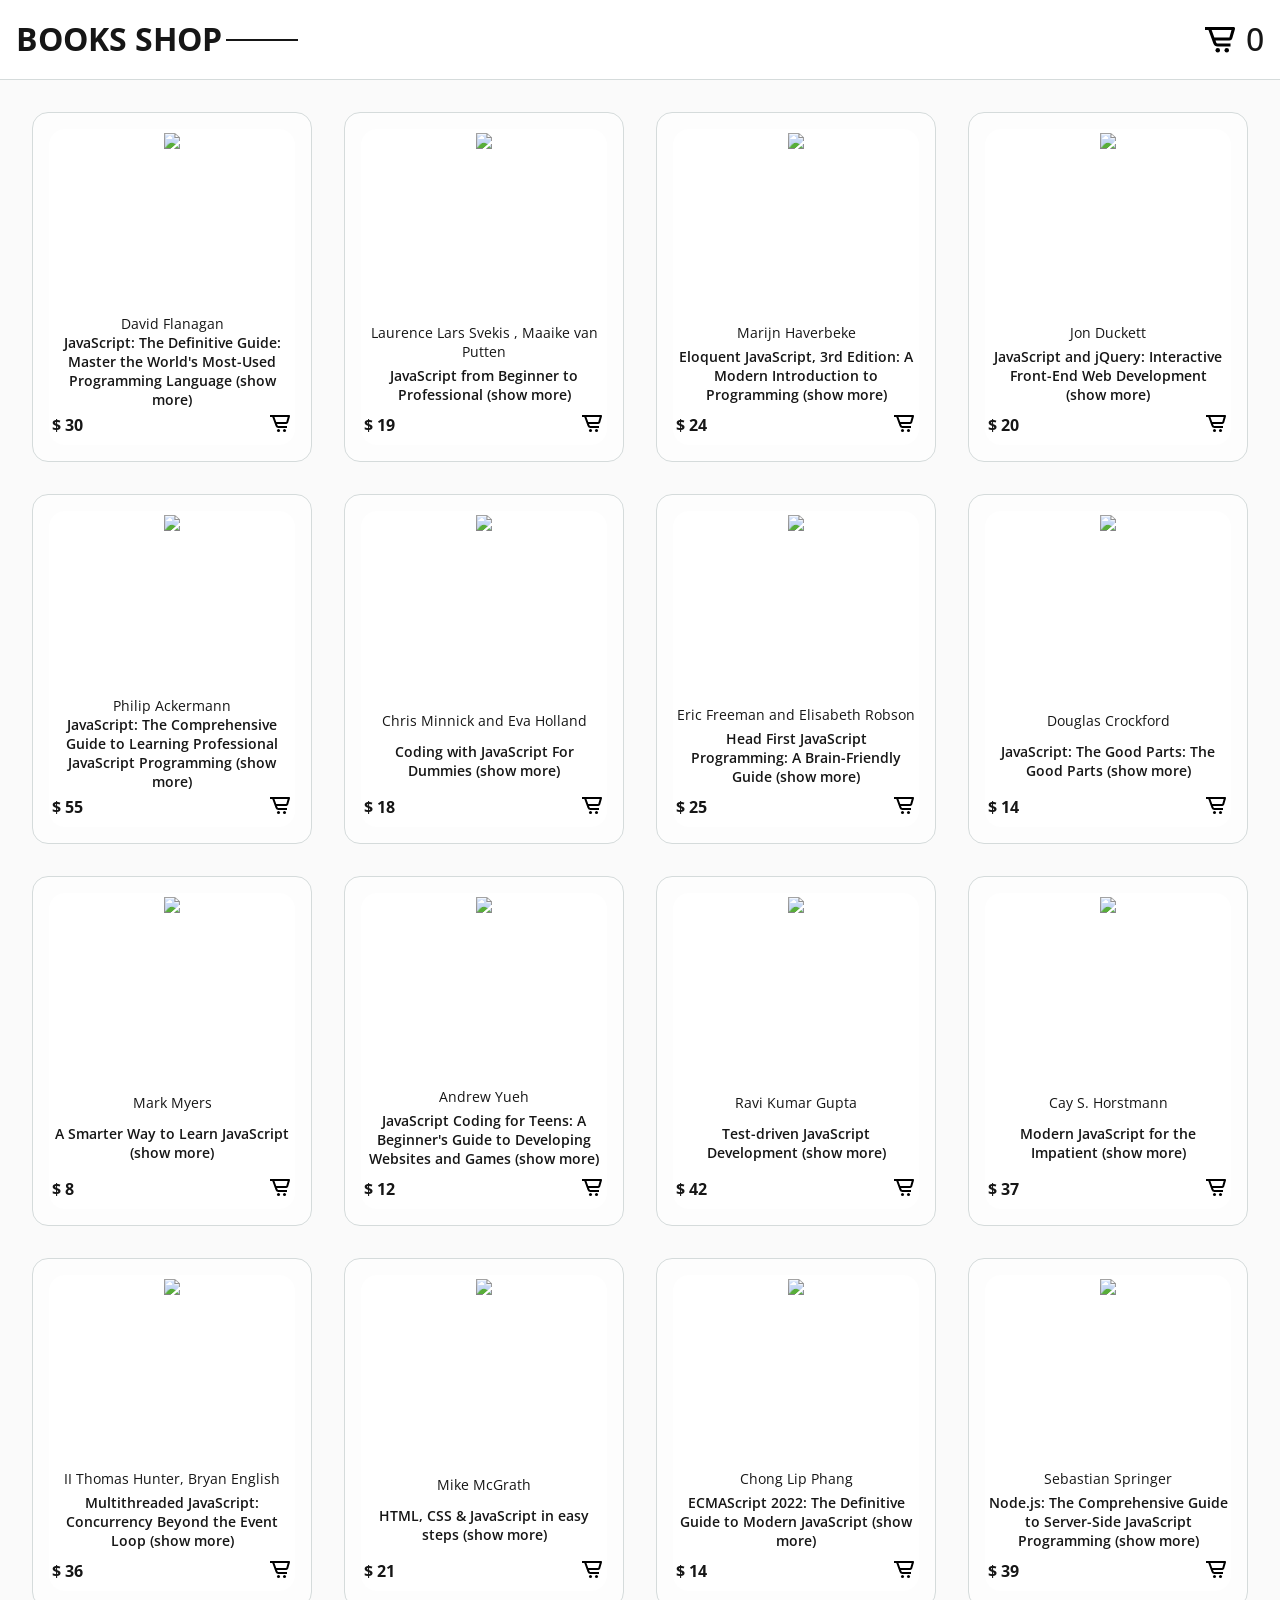
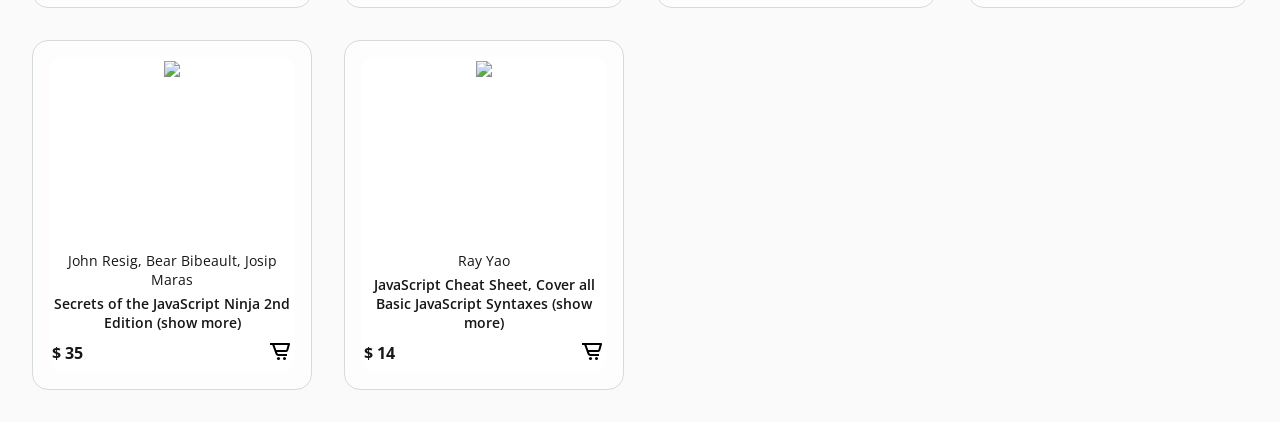
==== index.html @ f41ab7c4 "refactor: clean project" ====
<!DOCTYPE html>
<html lang="en">
<head>
    <meta charset="UTF-8">
    <meta http-equiv="X-UA-Compatible" content="IE=edge">
    <meta name="viewport" content="width=device-width, initial-scale=1.0">
    <link rel="stylesheet" href="./assets/css/style.css">
    <script src="./assets/js/script.js"></script>
    <title>Books shop</title>
</head>
<body>
</body>
</html>
---- assets/css/style.css ----
@import url('https://fonts.googleapis.com/css?family=Open+Sans:400,500,600,700&display=swap');

/*-- VARIABLES CSS--*/
/*Colores*/
:root{
    --first-color: #E3F8FF;
    --second-color: #DCFAFB;
    --third-color: #FFE8DF;
    --green-color: #4B9200;
    --accent-color: #FF5151;
    --dark-color: #161616;
    --white: #f9f9f9;
    --black: #36383F;
    --gray: #85888C;
}

/*Tipografia responsive*/
:root{
    --body-font: 'Open Sans';
    --h1-font-size: 1.5rem;
    --h3-font-size: 1rem;
    --normal-font-size: 0.938rem;
    --smaller-font-size: 0.75rem;
}
input[type=number]::-webkit-inner-spin-button, 
input[type=number]{  

   opacity: 1;

}

@media screen and (min-width: 768px){
    :root{
        --h1-font-size: 2rem;
        --normal-font-size: 1rem;
        --smaller-font-size: 0.9rem;
    }
}

@media screen and (max-width: 1200px){
    div.cart{
        width: 100vw;
        right: calc(100vw * (-1));
    }
    div.cart-box{
        grid-template-columns:1fr;
    }
    .bx-trash{
        justify-self: center;
    }
     div.cart-content,h2.cart-title{
        margin-left: 1rem;
    }
}
/*-- BASE --*/
*,::after,::before{
    box-sizing: border-box;
}

h1{
    font-size: var(--h1-font-size);
}
img{
    max-width: 100%;
    height: auto;
}
a{
    text-decoration: none;
}
body {
    background-color: #FAFAFA;
    color: var(--dark-color);
    font-family: var(--body-font);
    margin: 0px;
}
ul{
    list-style: none;
}
.main {
    padding: 2rem;
    max-width: 1400px;
    margin: 0 auto;
    transition:  .5s;
}
.main.list{
    padding: 2.5rem 2.5rem 2.5rem;
}
.header_container {
    display: flex;
    justify-content: space-between;
    align-items: center;
    max-width: 1600px;
    margin: 0px auto;
    padding: 0px 1rem;
    width: 100%;
}



.title-shop {
    position: relative;
    text-transform: uppercase;
    width: 300px;
    user-select: none;
    cursor: default;
}
.title-shop::after{
    content: '';
    position: absolute;
    top: 50%;
    width: 72px;
    height: 2px;
    background-color: var(--dark-color);
    margin-left: .25rem;
}
.title-shop a{
    color: var(--dark-color);
}
.user-info {
    display: flex;
    align-items: center;
    justify-content: space-between;
    gap: 20px;

}
.user-info .card__icon {
    font-size: 2rem;
    display: inline-flex;
    align-items: center;
    gap: 0.5rem;
}

.bd-grid {
    margin-left: auto;
    margin-right: auto;
}

.bd-grid {
    display: grid;
    grid-template-columns: repeat(auto-fit, minmax(220px, 1fr));
    grid-auto-rows: 350px;
    grid-auto-flow: dense;

    /* align-items: center; */
    gap: 2rem;
}
header {
    position: sticky;
    top:0;
    width: 100%;
    font-weight: 500;
    /* font-size: var(--h1-font-size); */
    line-height: 140%;
    min-height: 80px;
    /* padding-top: 14px; */
    box-sizing: border-box;
    background-color: rgb(255, 255, 255);
    z-index: 1;
    border-bottom: 1px solid rgb(213, 219, 219);
    display: flex;
    align-items: center;
}

/* CART */
.cart{
    position:fixed;
    top:80px;
    right:0;
    right: calc((100vw - 65%) * (-1));
    width: calc(100vw - 65%);
    height: 100vh;
    overflow-y: auto;
    overflow-x: hidden;
    padding: 1rem;
    background-color: #FAFAFA;
    box-shadow: -2px solid 4px hsl(0, 4, 15% / 10%);
    border-left: 1px solid rgb(213, 219, 219);
    transition: 1s;
}
.cart.active{
    right:0;
    transition: .5s;
}
.empty-cart{
    height: 15rem;
    text-align: center;
    margin: 2.5rem 0;
}
.cart-title{
    text-align: left;
    font-size: 1.5rem;
    font-weight: 700;
    margin-top:2rem;  
    color: #023059; 
    position: relative;
}
.cart-title::after {
    content: '';
    position: absolute;
    bottom: -20%;
    left:0;
    width: 100%;
    height: .1rem;
    background: #023059;
}
.cart-box{
    display: grid;
    grid-template-columns: 32% 50% 18%;
    align-items: center;
    gap: 1rem;
    margin-top:1rem;
}
.card__icon svg{
    cursor: pointer;
}
.card__icon:hover svg path,.card__icon:hover svg circle{
    fill: var(--accent-color);
}
.cart-img{
    width:7rem;
    height: 7rem;
    object-fit: contain;
    padding: .7rem;
}
.detail-box{
    display:grid;
    row-gap: .4rem;

}
.cart-product-title{
    font-size: 1rem;
}
.cart-price{
    font-weight: 600;
}
.cart-quantity{
    display: flex;
    justify-content: center;
    align-items: center;
    border-radius: 50%;
    width: 100%;

}
.cart-quantity input{
    border-radius: 50%;
    border: none;
    outline: none;
    width: 2.2rem;
    height: 2.2rem;
    text-align: center;
    font-size: 1.2rem;
}
.cart-quantity span{
    font-size: 1.5rem;
    user-select: none;
    width: 2rem;
    text-align: center;
    color: #023059;
}
.cart-remove{
    font-size: 1.5rem;
    cursor: pointer;
}
.cart-remove:hover svg{
    fill: var(--accent-color) !important;
}
.cart:hover{
    box-shadow: 0 1rem 2.5rem  #D1D9E6;
}
.total{
    display: flex;
    margin-top: 1rem;
    padding-top: .5rem;
    border-top: 1px solid #161616;
}
.total-title{
    font-size: 1rem;
    font-weight: 600;

}
.total-price{
    margin-left: .5rem;
}
.btn-wrapper{
    height: 8rem;
}
.btn-buy{
    display: flex;
    margin: 1.5rem auto 0 auto;
    padding: 0.6rem 1rem;
    border: none;
    background-color: #161616;
    font-size: 1rem;
    font-weight: 500;
    color: #fff;
    cursor: pointer;
    width: 100%;
    text-align: center;
    justify-content: center;
    border-radius: 0.15rem;
}

#cart-close{
    position: absolute;
    top: 1rem;
    right: .8rem;
    font-size: 2rem;
    color: #161616;
    cursor: pointer;
}
.btn-buy:hover{
    background-color: #023059;
}
.card {
    position: relative;
    display: flex;
    flex-direction: column;
    align-items: center;
    justify-content: space-between;
    height: 350px;
    padding: 1rem;
    border-radius: 1rem;
    overflow: hidden;
    background-color: #fdfdfd;
    transition: all 0.3s ease 0s;

}

article {
    border-width: 1px;
    border-style: solid;
    border-color: rgb(213, 219, 219);
    border-image: initial;
}
.card__img {
    height: 60%;
    transition: all 0.5s ease 0s;
    user-select: none;
}
img {
    max-width: 100%;
    height: 100%;
}

.card_container{
    display: flex;
    flex-direction: column;
    justify-content: space-between;
    width: 100%;
    height: 100%;
    padding: 0.2rem;
    border-radius: 1rem;
    background-color: #fff;
}
.card__icon{
    font-size: 1.5rem;
    color: var(--dark-color);
}

.card__icon.active,.card__icon.active svg,.card__icon:hover{
    color: var(--accent-color);
    fill: var(--accent-color) !important;
}
.card__precis{
    width: 100%;
    display: flex;
    justify-content: space-between;
    align-items: center;
    transition: .3s;
    flex-direction:row-reverse;
}
.card__preci{
    display: block;
    text-align: center;
}
.card__preci--before{
    font-size: var(--smaller-font-size);
    color: var(--accent-color);
    margin-bottom: .25rem;
}
.card__preci--now{
    font-size: var(--h3-font-size);
    font-weight: bold;
}
a.selected {
    color: var(--accent-color);
}
.card_title{
    font-weight: 600;
    font-size: var(--normal-font-size);
    cursor: pointer;
}
.card_title, .card_authors{
    margin:0;
    font-size: var(--smaller-font-size);
    text-align: center;
}
/*Move left*/
a.card__icon{
    cursor: pointer;
}
.card:hover{
    box-shadow: 0 .5rem 1rem #D1D9E6;
    background-color: #FFF;
    border-color: #023059;

}
.card:hover .card_container .card_title{
    color:#023059;
}
.card:hover .card__name{
    left: 0;
}
.card .card__img{
    text-align: center;
    cursor: grab;
}

.card .card__img:active{
    cursor: grabbing;
}
.card:hover .card__img{
    padding-top: 0rem;
}
.card:hover .card_title {
 
}

/*-- MEDIA QUERIES --*/
@media screen and (min-width: 1400px){
    body{
        margin: 0 0 0;
    }
    .title-shop{
        margin: 0;
    }
    .bd-grid{
        margin-left: auto;
        margin-right: 0rem;
    }
    .bd-grid.right {
        max-width: calc(1400px - (30%));
        margin-left: 0;
         margin-right: auto;
    }
}


/*-- MODAL POPUP --*/
.container{
    position: fixed;
    top: 0;
    left: 0;
    bottom: 0;
    right: 0;
    z-index: 501;
    background: rgba(33,33,33,0.8);
    transform: scale(0);
    opacity: 0;
    transition: opacity 0.5s cubic-bezier(0.4, 0, 0.2, 1),transform 0.3s cubic-bezier(0.4, 0, 0.2, 1);
}
.popup_content{
    max-width: 750px;
    background: #fff;   
    border-radius: 1rem;
    position: relative;
    transform: translate(-50%,-50%) scale(0.1);
    text-align: center;
    padding: 1rem;
    color: #333;
    transition: transform 0.2s, top 0.2s;
}
.container {
    background: rgba(0,0,0,.9);
    height: 100%;
    min-height: 670px;
    min-width: 100%;
    padding: 3rem;
}
.popup_open{
    visibility:visible;
    transform: scale(1);
    z-index: 1;
    transform: scale(1);
    opacity: 1;
    margin: 0 auto;
}
.popup_content img{
    box-shadow: 0 .5rem 1rem #D1D9E6;
    height: 15rem;
}
#close-reader {
    -webkit-appearance: none;
    outline: 0;
    border: 0;
    position: absolute;
    top: 0;
    right: 0;
    z-index: 5002;
    display: flex;
    align-items: center;
    padding: 1rem;
    height: 48px;
    color: #000;
    font-size: 13px;
    line-height: 16px;
    background-color: transparent;
    cursor: pointer;
}
.close-reader-text {
    margin-right: 8px;
}

.book-list>div{
    background-color: #fff;
    /* padding: 0.5rem; */
    align-self: center;
    height: 100%;
    border-bottom: 0.115rem solid #262626;
    width: 100%;
    text-align: center;
    padding-top: 0.75rem;
}

.book-list>div.sum{
    background-color: #fff;
    padding: 0.5rem;
    align-self: center;
    height: 100%;
    display: flex;
    width: 100%;
    align-items: center;
}

.book-list>div.cart_total{
    border: none;
    padding-top: 2rem;
}
.list_wrapper {
    position: absolute;
    top: 6rem;
    right: 0rem;
    width: 45%;
    margin: 0 auto;
  }
  section.showLists{
    visibility: visible;
    display: block;
  }
  .tabs {
    position: relative;
    margin: 3rem 0;
    background: #FFF;
    display:flex;
  }
  .tabs>h3{
    cursor: pointer;
    user-select: none;
    flex-grow: 1;
    text-align: right;
    color: #262626;
    font-size: 1.5rem;
    margin: 0;
    align-self: center;
  }
  
  .tab-switch {
    display: none;
  }
  .tab-label {
    position: relative;
    display: block;
    line-height: 3rem;
    height: 3.3rem;
    padding: 0 1.618em;
    background: #fff;
    border: 0.125rem solid  var(--dark-color);
    color: var(--dark-color);
    cursor: pointer;
    top: 0;
    transition: all 0.25s;
    font-weight: bold;
    font-size: 1.3rem;
  }
  .tab-label:hover {
    /* top: -0.25rem;
    transition: top 0.25s; */
  }
  .tab-content {
    width: 100%;
    position: absolute;
    z-index: 1;
    top: 3.2rem;
    left: 0;
    padding: 1.618rem;
    background:  #fff;
    color: var(--dark-color);
    opacity: 0;
    transition: all 0.35s;
    border: 0.125rem solid  var(--dark-color);
  }
  .tab-content .book-list{
    display: grid;
    grid-template-columns: 5rem 1fr repeat(3, minmax(2rem, 0.5fr));
    grid-auto-rows: 4rem;
    row-gap: 1px;
    place-items: center;
  }
  .tab-switch:checked + .tab-label {
    background: var(--dark-color);
    color:  #fff;
    border-bottom: 0;
    /* transition: all 0.35s;
     z-index: 1;
    top: -0.0625rem; */ 
  }
  .tab-switch:checked + label + .tab-content {
    z-index: 2;
    opacity: 1;
    transition: all 0.35s;
  }
  .link_1{
    font-size: var(--normal-font-size);
    font-weight: bold;
    cursor: pointer;
  }
  .link_1:hover{
    color: var(--accent-color);
  }
  .cart_total{
    grid-column: 1 / -1;
    background: #fff;
    height: 100%;
    padding: 1rem;
    margin: 0;
  }
  .cart_total h3 span{
    padding-left: .5rem;
  }
  
div.amount-wrapper{
    display: flex;
    justify-content: center;
    align-items: center;
}
input[type="number"]::-webkit-inner-spin-button,
input[type="number"]::-webkit-outer-spin-button {
    -webkit-appearance: none;
    margin: 0;
}

input[type="number"] {
    -moz-appearance: textfield;
}

input:focus {
    outline: 0;
}

.custom-input label {
    display: block;
    text-align: center;
    margin-block: 1rem;
}

.custom-input span {
    display: inline-flex;
    justify-content: center;
    align-items: center;
    background-color: #000;
    color: #fff;
    width: 1.5rem;
    height: 1.5rem;
    border-radius: 2px;
    cursor: pointer;
    transition: all .2s ease-in-out;
    font-weight: bold;
    user-select: none;
}
.custom-input input {
    background-color: transparent;
    border: none;
    outline: 0;
    color: var(--dark-color);
    width: 3rem;
    text-align: center;
    margin: 0;
    padding: 0;
    height: 2rem;
    font-size: 1.1rem;
} 
.btn{
    display: inline-block;
    background-color: #fff;
    color: var(--dark-color);
    padding: 0.75rem 1rem;
    border-radius: 0.25rem;
    transition: .1s;
    border: 0.125rem solid var(--dark-color);
    font-size: .75rem;
    font-weight: 700;
    text-transform: uppercase;
    margin: 0 auto;
}
.btn:hover{
    cursor: pointer;
    border-color:#023059;
    color:#023059;
}
.btn.btn_confirm:hover{
    border-color:var(--green-color);
    color: var(--green-color);
}
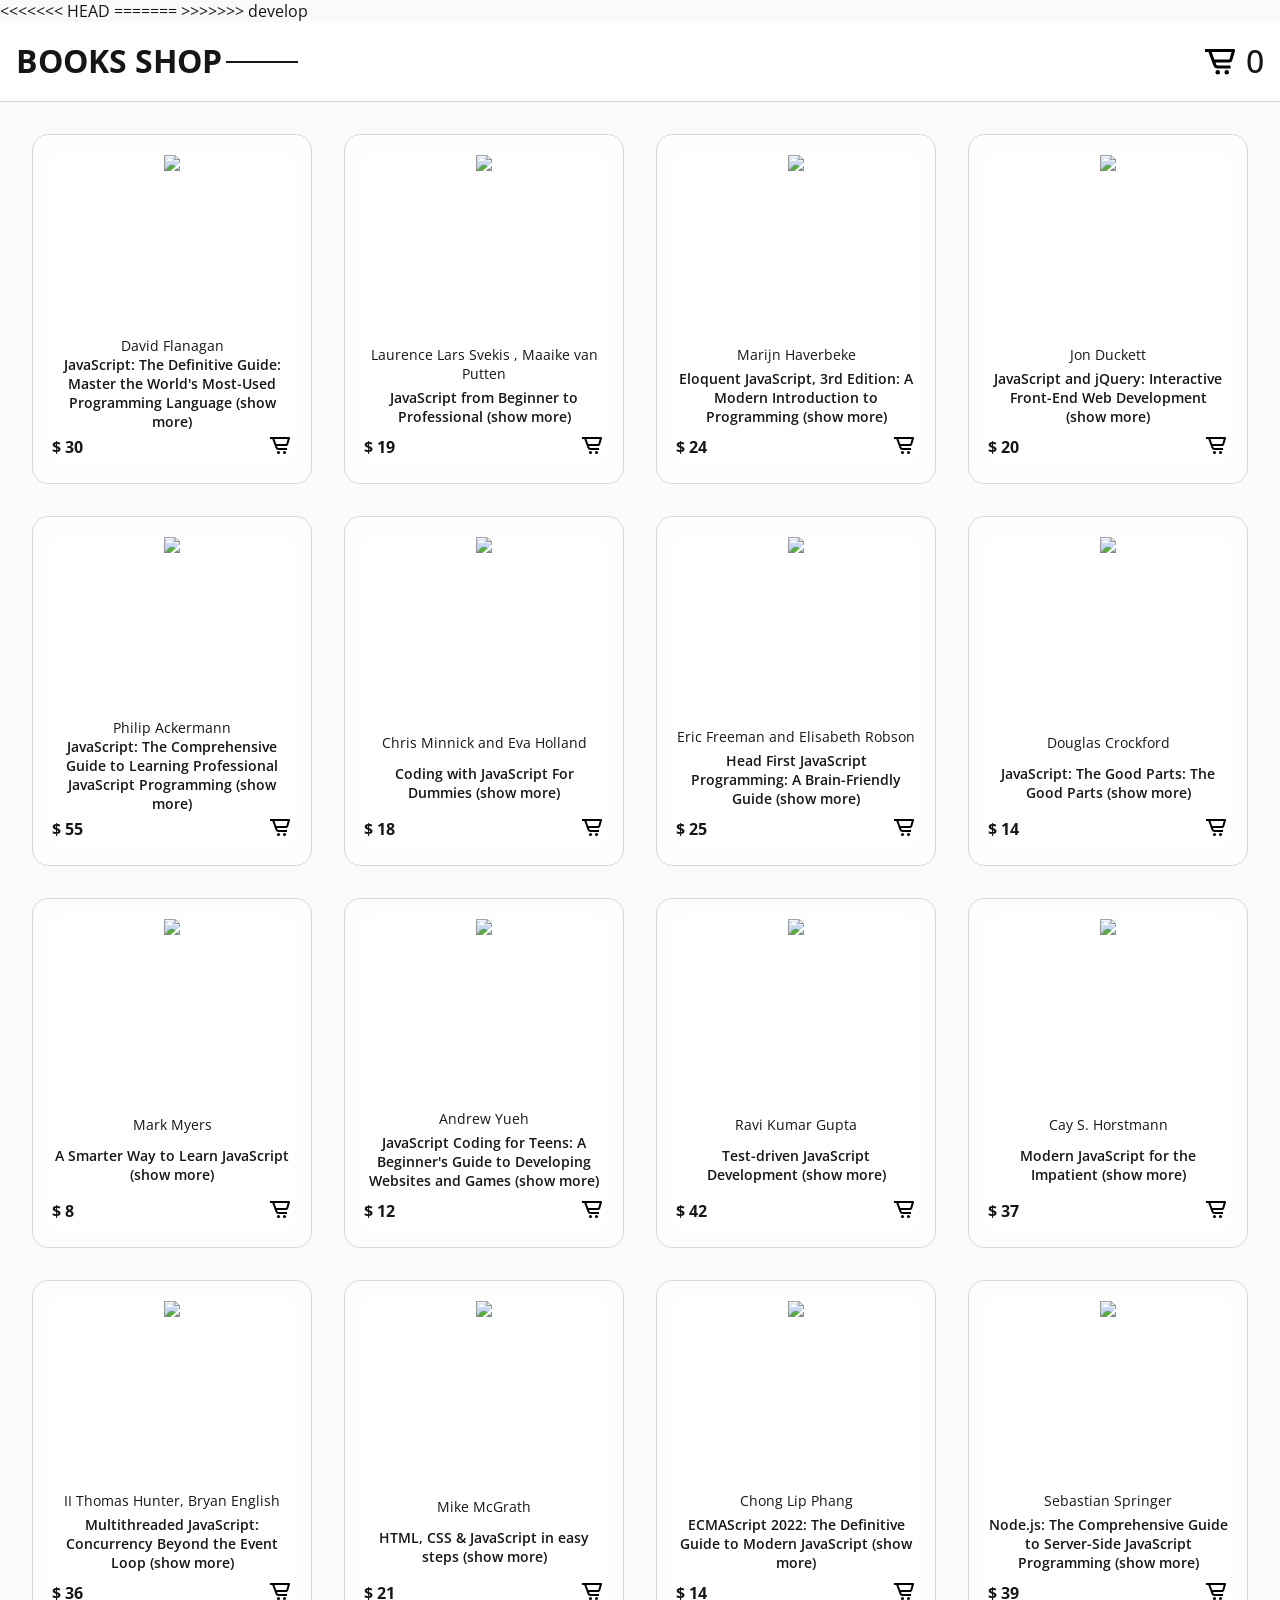
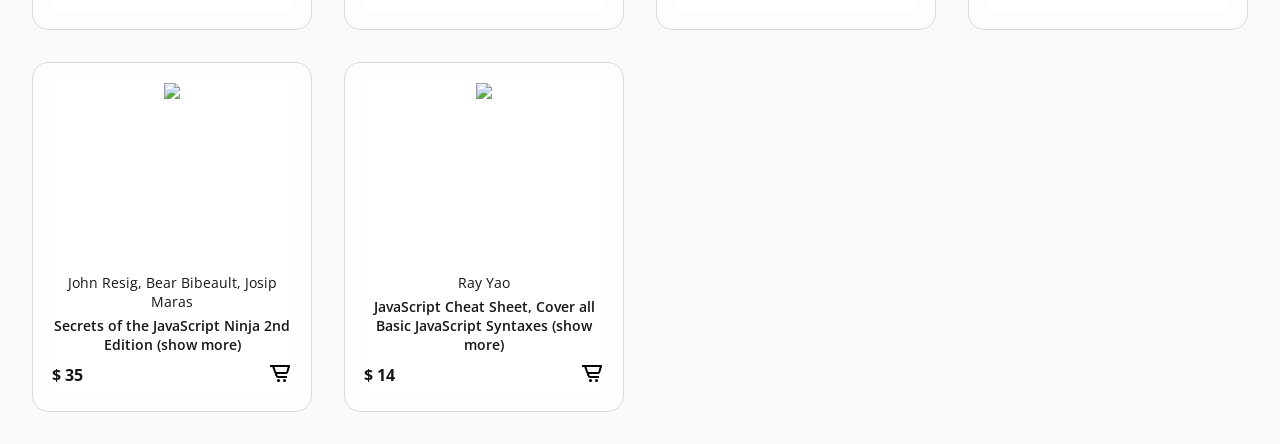
==== commit f6244db2: "refactor:clean code" ====
--- a/index.html
+++ b/index.html
@@ -4,10 +4,348 @@
     <meta charset="UTF-8">
     <meta http-equiv="X-UA-Compatible" content="IE=edge">
     <meta name="viewport" content="width=device-width, initial-scale=1.0">
+<<<<<<< HEAD
+    <link rel="stylesheet" href="main.css">
+    <title>Online Zoo</title>
+</head>
+<body>
+    <div class="container">
+        <main>
+            <header>
+                <div class="wrapper">
+                    <h1 class="logo"><a href="./index.html" onclick="toggleClassActive('about')">PetStory online</a></h1>
+                    <ul class="links">
+                        <li class="active about"><a href="#" onclick="toggleClassActive('about')">About</a></li>
+                        <li class="map"><a onclick="toggleClassActive('map')">Map</a></li>
+                        <li class="zoos"><a onclick="toggleClassActive('zoos')">Zoos</a> </li>
+                        <li class="donate"><a href="pages/donate/index.html" onclick="toggleClassActive('donate')">Donate</a></li>
+                        <li class="contact"><a onclick="toggleClassActive('contact')" href="#contact">Contact us</a></li>
+                    </ul>
+                    <a href="https://www.figma.com/file/ypzT9idgAILaSRVRmDAJxn/online-zoo-3-weeks" target="_blank" class="disigned">Designed by ©</a>
+                </div>
+            </header>
+            <section class="section-1" id="about">
+                <div></div>
+                <div class="right">
+                    <div class="ellipse">
+                        <div class="main-text">
+                            <h2>Watch your <span class="favourite">favorite</span> animal online</h2>
+                            <button class="default border-r-25">watсh online</button>
+                        </div>
+                    </div>
+                </div>
+            </section>
+            <section class="section-2">
+                <div class="wrapper">
+                    <div class="cap"></div>
+                    <div class="text-cap">
+                        <h2 class="title-cap black-blue">The Backstage of the Wilderness World.</h2>
+                        <p>The site was founded on the basis of a volunteer movement to protect and care for animals.</p>
+                        <h4>How it works</h4>
+                        <p>The main goal is to help the animals, as well as the nature reserves and zoos where they are kept. We are currently working on video projects targeting pandas in China, eagles on an island near Los Angeles, alligators in Florida and gorillas in the Congo. These have a total of more than 1,500 mammals and reptiles.</p>
+                    </div>
+                </div>
+            </section>
+            <section class="section-3">
+                <ul class="cards-slider">
+                    <li>
+                        <button class="ellipse-default">
+                            <img src="./assets/img/svg/left-arrow.svg" alt="left"/>
+                        </button>
+                    </li>
+                    <li class="cards-wrapper">
+                        <section class="card-list">
+                            <ul class="card card-wrapper">
+                                <li class="card-img">
+                                    <img class="scale " src="./assets/img/pandas.jpg" alt="panda"/>
+                                    <div class="title-img fade slide-up black-bg">
+                                        <p>GIANT PANDAS</p>
+                                        <p>Native to Southwest China</p>
+                                    </div>
+                                </li>
+                                <li class="card-footer">
+                                    <div class="card-text">
+                                        <h3 class="card-title">giant pandas</h3>
+                                        <h5 class="card-description">Native to Southwest China</h5>
+                                    </div>
+                                    <div class="card-icon-banana"></div>
+                                </li>
+                            </ul>
+                            <ul class="card card-wrapper">
+                                <li class="card-img"><img class="scale " src="./assets/img/eagle.jpg" alt="eagle"/>
+                                    <div class="title-img fade slide-up black-bg">
+                                        <p>Eagles</p>
+                                        <p>Native to South America</p>
+                                    </div>
+                                </li>
+                                <li class="card-footer">
+                                    <div class="card-text">
+                                        <h3 class="card-title">Eagles</h3>
+                                        <h5 class="card-description">Native to South America</h5>
+                                    </div>
+                                    <div class="card-icon-meat"></div>
+                                </li>
+                            </ul>
+                            <ul class="card">
+                                <li class="card-img"><img class="scale " src="./assets/img/gorilla.jpg" alt="gorilla"/>
+                                    <div class="title-img fade slide-up black-bg">
+                                        <p>Gorillas</p>
+                                        <p>Native to Congo</p>
+                                    </div>
+                                </li>
+                                <li class="card-footer">
+                                    <div class="card-text">
+                                        <h3 class="card-title">Gorillas</h3>
+                                        <h5 class="card-description">Native to Congo</h5>
+                                    </div>
+                                    <div class="card-icon-banana"></div>
+                                </li>
+                            </ul>
+                            <ul class="card">
+                                <li class="card-img"><img class="scale" src="./assets/img/sloth.jpg" alt="sloth"/>
+                                    <div class="title-img fade slide-up black-bg">
+                                        <p>Two-toed Sloth</p>
+                                        <p>Mesoamerica, South America</p>
+                                    </div>
+                                </li>
+                                <li class="card-footer">
+                                    <div class="card-text">
+                                        <h3 class="card-title">Two-toed Sloth</h3>
+                                        <h5 class="card-description">Mesoamerica, South America</h5>
+                                    </div>
+                                    <div class="card-icon-banana"></div>
+                                </li>
+                            </ul>
+                            <ul class="card">
+                                <li class="card-img"><img class="scale" src="./assets/img/cheetans.jpg" alt="cheetans"/>
+                                    <div class="title-img fade slide-up black-bg">
+                                        <p>Cheetahs</p>
+                                        <p>Native to Africa</p>
+                                    </div>
+                                </li>
+                                <li class="card-footer">
+                                    <div class="card-text">
+                                        <h3 class="card-title">Cheetahs</h3>
+                                        <h5 class="card-description">Native to Africa</h5>
+                                    </div>
+                                    <div class="card-icon-meat"></div>
+                                </li>
+                            </ul>
+                            <ul class="card">
+                                <li class="card-img"><img class="scale" src="./assets/img/penguins.jpg" alt="penguin"/>
+                                    <div class="title-img fade slide-up black-bg">
+                                        <p>Penguins</p>
+                                        <p>Native to Antarctica</p>
+                                    </div>
+                                </li>
+                                <li class="card-footer">
+                                    <div class="card-text">
+                                        <h3 class="card-title">Penguins</h3>
+                                        <h5 class="card-description">Native to Antarctica</h5>
+                                    </div>
+                                    <div class="card-icon-meat"></div>
+                                </li>
+                            </ul>
+                        </section>
+                    </li>
+                    <li>
+                        <button class="ellipse-default">
+                            <img src="./assets/img/svg/right-arrow.svg" alt="right"/>
+                        </button>
+                    </li>
+                </ul>
+                <button class="default border-r-25">choose your favorite</button>
+                <ul class="flowers-3">
+                    <li class="first"><img src="./assets/img/palm_foto.png" alt="palm foto"/></li>
+                    <li class="second"><img src="./assets/img/strelitzia1.png" alt="strelitzia"/></li>
+                </ul>
+            </section>
+            <section class="section-4">
+                <section class="container">
+                    <h2>Pick and feed a friend</h2>
+                    <h4>We know the animals bring you joy, and in these extraordinary times, we’re glad.</h4>
+                    <h5>During a time when the COVID-19 epidemic is touching all of our lives, we’re proud and glad that people around the world find joy in PetStory.</h5>
+                    <p>Even though the zoo has reopened, we need you now more than ever to help us deal with these problems. Please consider a gift to our 
+                        <a href="pages/donate/index.html" class="border-o">Emergency Support Fund</a> . </p>
+                    <h3>How it works</h3>
+                    <ul class="widjets">
+                        <li class="widjet">
+                            <div class="widjet-img">
+                                <img src="./assets/img/icons/pay.svg" alt="pay">
+                            </div>
+                            <p>Pay with card</p>
+                        </li>
+                        <li class="arrow"><img src="./assets/img/icons/arrow.svg" alt="arrow"></li>
+                        <li class="widjet">
+                            <div class="widjet-img">
+                                <img src="./assets/img/icons/zoo.svg" alt="zoo">
+                            </div>
+                            <p>Payment goes to the zoo</p>
+                        </li>
+                        <li class="arrow"> <img src="./assets/img/icons/arrow.svg" alt="arrow"></li>
+                        <li class="widjet">
+                            <div class="widjet-img">
+                                <img src="./assets/img/icons/monkey.svg" alt="monkey">
+                            </div>
+                            <p>Your favourite animal gets delicious dish</p>
+                        </li>
+                    </ul>
+                    <a type="button" class="default border-r-25" href="pages/donate/index.html" class="border-o">feed a friend now</a>
+                </section>
+            </section>
+            <section class="section-5">
+                <div class="wrapper">
+                    <h3>Testimonials</h3>
+                    <ul class="testimonals">
+                        <li class="border-wrap">
+                            <div class="user-container custom">
+                                <ul class="user">
+                                    <li class="user-data">
+                                        <div class="user-foto"> <img src="./assets/img/svg/user_icon.svg" alt="user icon"></div>
+                                        <div class="user-name">Michael John </div>
+                                        <div class="user-info">
+                                            <p>Local Austria</p>
+                                            <p>&nbsp;&nbsp;•&nbsp;</p>
+                                            <p>Today</p>
+                                        </div>
+                                    </li>
+                                    <li class="user-text">
+                                        <p>The best online zoo I’ve met. My son delighted very much ljves to watch gouillas. Online zoo is one jf the ways to instill a love for animals.
+                                        The best online zoo I’ve met. My son delighted very much ljves to watch gouillas. Online zoo is one jf the ways to instill a love for animals.
+                                    </p><p>The best online zoo I’ve met. My son delighted very much ljves to watch gouillas. Online zoo is one jf the ways to instill a love for animals.The best online zoo I’ve met. My son delighted very much ljves to watch gouillas. Online zoo is one jf the ways to instill a love for
+                                        </p>
+                                    </li>
+                                </ul>
+                            </div>
+                        </li>
+                        <li class="border-wrap">
+                            <div class="user-container">
+                                <ul class="user">
+                                    <li class="user-data">
+                                        <div class="user-foto"> <img src="./assets/img/oscar.png" alt="user icon"></div>
+                                        <div class="user-name">Oskar Samborsky</div>
+                                        <div class="user-info">
+                                            <p>Local Austria</p>
+                                            <p>&nbsp;&nbsp;•&nbsp;</p>
+                                            <p>Yesterday</p>
+                                        </div>
+                                    </li>
+                                    <li class="user-text">
+                                        <p>
+                                            Online zoo is one jf the ways to instill a love for animals.
+                                            The best online zoo I’ve met. My son delighted very much ljves to watch gouillas. 
+                                            Online zoo is one jf the ways to instill a love for animals.The best online zoo I’ve met. 
+                                            My son delighted very much ljves to watch gouillas
+                                        </p>
+                                        <p>
+                                            The best online zoo I’ve met. My son delighted very much ljves to watch gouillas. Online zoo is one jf the ways to instill a love for animals.The best online zoo I’ve met. My son delighted very much ljves to watch gouillas. Online zoo is one jf the ways to instill a love for     
+                                        </p>
+                                    </li>
+                                </ul>
+                            </div>
+                        </li>
+                        <li class="border-wrap">
+                            <div class="user-container">
+                                <ul class="user">
+                                    <li class="user-data">
+                                        <div class="user-foto"> <img src="./assets/img/frederica.png" alt="user icon"></div>
+                                        <div class="user-name">Fredericka Michelin</div>
+                                        <div class="user-info">
+                                            <p>Local Austria</p>
+                                            <p>&nbsp;&nbsp;•&nbsp;</p>
+                                            <p>Yesterday</p>
+                                        </div>
+                                    </li>
+                                    <li class="user-text">
+                                       <p>The best online zoo I’ve met. My son delighted very much ljves to watch gouillas. Online zoo is one jf the ways to instill a love for animals.The best online zoo I’ve met. My son delighted very much ljves to watch gouillas. Online zoo is one jf the ways to instill a love for animals.</p>
+                                       <p>The best online zoo I’ve met. My son delighted very much ljves to watch gouillas. Online zoo is one jf the ways to instill a love for animals.The best online zoo I’ve met.</p>
+                                       <p>The best online zoo I’ve met. My son delighted very much ljves to</p>
+                                    </li>
+                                </ul>
+                            </div>
+                        </li>
+                        <li class="border-wrap">
+                            <div class="user-container">
+                                <ul class="user">
+                                    <li class="user-data">
+                                        <div class="user-foto"> <img src="./assets/img/mila.png" alt="user icon"></div>
+                                        <div class="user-name">Mila Riksha</div>
+                                        <div class="user-info">
+                                            <p>Local Austria</p>
+                                            <p>&nbsp;&nbsp;•&nbsp;</p>
+                                            <p>Yesterday</p>
+                                        </div>
+                                    </li>
+                                    <li class="user-text">
+                                        <p>My son delighted very much ljves to watch gouillas. Online zoo is one jf the ways to instill a love for animals.The best online zoo I’ve met. My son delighted very much ljves to watch gouillas. Online zoo is one jf the ways to instill a love for animals.The best online zoo I’ve met. My son delighted very much ljves to watch gouillas. Online zoo is one jf the ways to instill a love for animals.The best online zoo I’ve met. My son delighted very much ljves to watch gouillas.</p>
+                                        <p>The best online zoo I’ve met. My son delighted very much ljves to watch gouillas. Online zoo is one jf</p>
+                                    </li>
+                                </ul>
+                            </div>
+                        </li>
+                        <li class="scroll-row">
+                            <div class="scroll-wrap border-r-5">
+                                <input class="big-scroll border-r-5" type="range" value="1" min="1" max="4">
+                            </div>
+                        </li>
+                    </ul>
+                    <button class="default border-r-5">leave feedback</button>
+                </div>
+            </section>
+            <footer id="contact">
+                <div class="wrapper">
+                    <ul class="footer-logo-subscribe">
+                        <li class="logo"><a href="index.html" onclick="toggleClassActive('about')">PetStory online</a></li>
+                        <li>
+                            <ul class="subscribtion">
+                                <li class="subtitle">Subscribe to our news</li>
+                                <li class="form-subscription">
+                                    <form>
+                                        <input type="email" name="" id="email"placeholder="Enter your email" >
+                                        <button type="submit" class="submit-btn" onclick="checkEmail()">Submit</button>
+                                    </form>
+                                </li>
+                            </ul>
+                        </li>
+                    </ul>
+                    <div class="btn-donate">
+                        <a type="button" class="default border-r-5" href="pages/donate/index.html" class="border-o">donate for volunteers</a>
+                    </div>
+                    <div class="info">
+                        <ul>
+                            <li class="social-media">
+                                <ul>
+                                    <li><a href="https://www.facebook.com/" target="_blank"><span class="facebook-icon"><img src="./assets/img/svg/facebook-icon.svg" alt="facebook"></span><span>Facebook</span></a></li>
+                                    <li><a href="https://www.twitter.com/" target="_blank"><span class="twitter-icon"><img src="./assets/img/svg/twitter-icon.svg" alt="twitter"></span><span>Twitter</span></a></li>
+                                    <li><a href="https://www.instagram.com/" target="_blank"><span class="instagram-icon"><img src="./assets/img/svg/instagram-icon.svg" alt="instagram"></span><span>Instagram</span></a></li>
+                                    <li><a href="https://www.youtube.com/" target="_blank"><span class="youtube-icon"><img src="./assets/img/svg/youtube-icon.svg" alt="youtube"></span><span>YouTube</span></a></li>
+                                </ul>
+                            </li>
+                            <li class="links">
+                                <ul>
+                                    <li class="active about"><a href="index.html" onclick="toggleClassActive('about')">About</a></li>
+                                    <li class="map"><a onclick="toggleClassActive('map')">Map</a></li>
+                                    <li class="zoos"><a onclick="toggleClassActive('zoos')">Zoos</a> </li>
+                                    <li class="contact"><a onclick="toggleClassActive('contact')">Contact us</a></li>
+                                </ul>
+                            </li>
+                            <li class="author"> 
+                                <p>Designed by Alisa Samborskaya</p>
+                                <p>©RSSchool & ©Yem Digital 2021</p>
+                            </li>
+                        </ul>
+                    </div>
+                </div>
+            </footer>
+        </main>
+    </div>
+    <script src="./script.js"></script>
+=======
     <link rel="stylesheet" href="./assets/css/style.css">
     <script src="./assets/js/script.js"></script>
     <title>Books shop</title>
 </head>
 <body>
+>>>>>>> develop
 </body>
 </html>
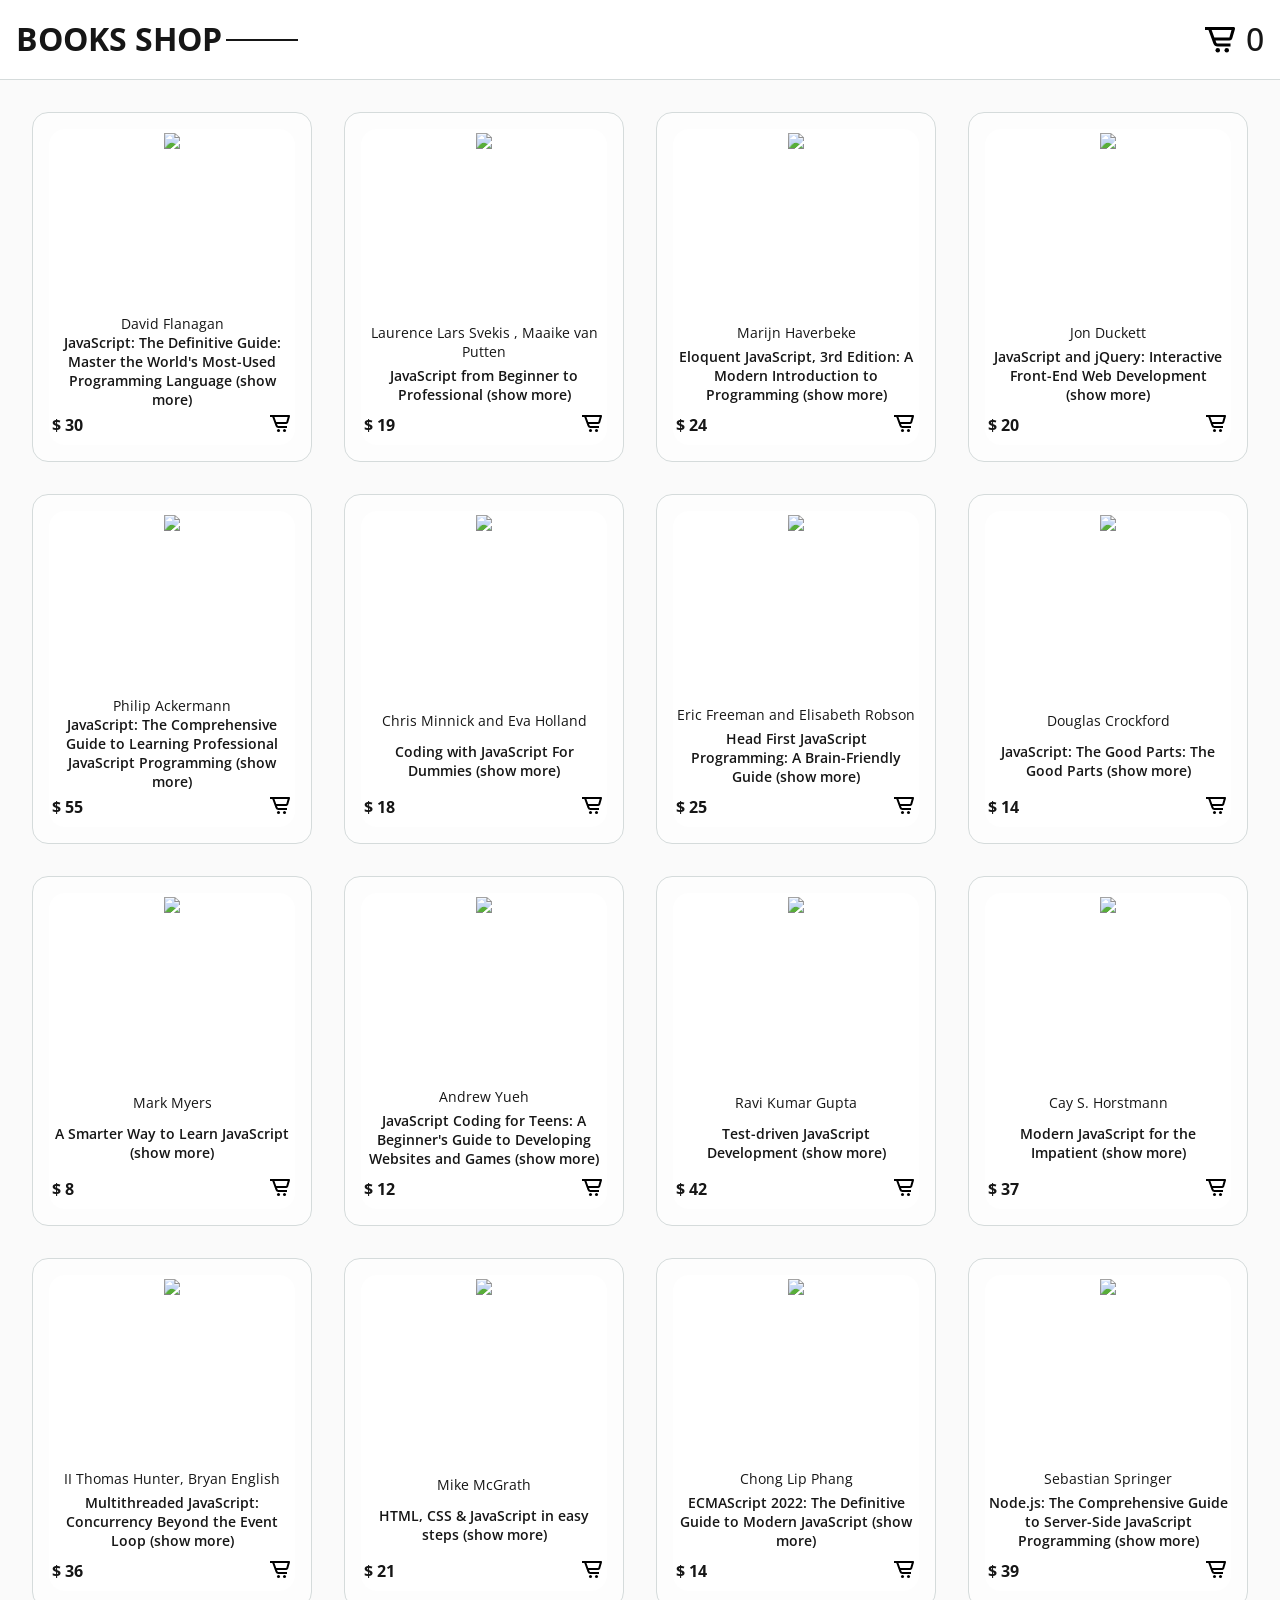
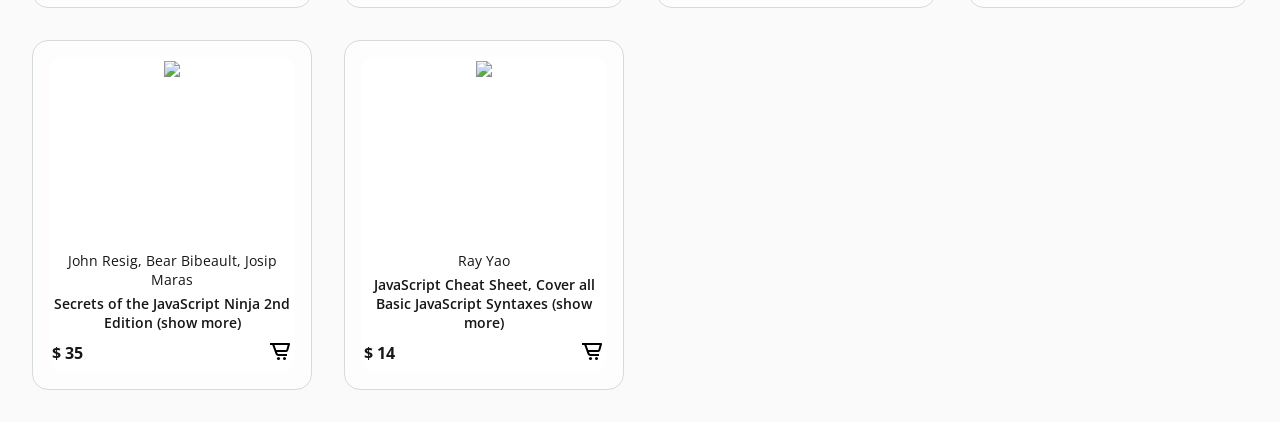
==== commit 0957b2cd: "refactor:clean code" ====
--- a/index.html
+++ b/index.html
@@ -4,348 +4,10 @@
     <meta charset="UTF-8">
     <meta http-equiv="X-UA-Compatible" content="IE=edge">
     <meta name="viewport" content="width=device-width, initial-scale=1.0">
-<<<<<<< HEAD
-    <link rel="stylesheet" href="main.css">
-    <title>Online Zoo</title>
-</head>
-<body>
-    <div class="container">
-        <main>
-            <header>
-                <div class="wrapper">
-                    <h1 class="logo"><a href="./index.html" onclick="toggleClassActive('about')">PetStory online</a></h1>
-                    <ul class="links">
-                        <li class="active about"><a href="#" onclick="toggleClassActive('about')">About</a></li>
-                        <li class="map"><a onclick="toggleClassActive('map')">Map</a></li>
-                        <li class="zoos"><a onclick="toggleClassActive('zoos')">Zoos</a> </li>
-                        <li class="donate"><a href="pages/donate/index.html" onclick="toggleClassActive('donate')">Donate</a></li>
-                        <li class="contact"><a onclick="toggleClassActive('contact')" href="#contact">Contact us</a></li>
-                    </ul>
-                    <a href="https://www.figma.com/file/ypzT9idgAILaSRVRmDAJxn/online-zoo-3-weeks" target="_blank" class="disigned">Designed by ©</a>
-                </div>
-            </header>
-            <section class="section-1" id="about">
-                <div></div>
-                <div class="right">
-                    <div class="ellipse">
-                        <div class="main-text">
-                            <h2>Watch your <span class="favourite">favorite</span> animal online</h2>
-                            <button class="default border-r-25">watсh online</button>
-                        </div>
-                    </div>
-                </div>
-            </section>
-            <section class="section-2">
-                <div class="wrapper">
-                    <div class="cap"></div>
-                    <div class="text-cap">
-                        <h2 class="title-cap black-blue">The Backstage of the Wilderness World.</h2>
-                        <p>The site was founded on the basis of a volunteer movement to protect and care for animals.</p>
-                        <h4>How it works</h4>
-                        <p>The main goal is to help the animals, as well as the nature reserves and zoos where they are kept. We are currently working on video projects targeting pandas in China, eagles on an island near Los Angeles, alligators in Florida and gorillas in the Congo. These have a total of more than 1,500 mammals and reptiles.</p>
-                    </div>
-                </div>
-            </section>
-            <section class="section-3">
-                <ul class="cards-slider">
-                    <li>
-                        <button class="ellipse-default">
-                            <img src="./assets/img/svg/left-arrow.svg" alt="left"/>
-                        </button>
-                    </li>
-                    <li class="cards-wrapper">
-                        <section class="card-list">
-                            <ul class="card card-wrapper">
-                                <li class="card-img">
-                                    <img class="scale " src="./assets/img/pandas.jpg" alt="panda"/>
-                                    <div class="title-img fade slide-up black-bg">
-                                        <p>GIANT PANDAS</p>
-                                        <p>Native to Southwest China</p>
-                                    </div>
-                                </li>
-                                <li class="card-footer">
-                                    <div class="card-text">
-                                        <h3 class="card-title">giant pandas</h3>
-                                        <h5 class="card-description">Native to Southwest China</h5>
-                                    </div>
-                                    <div class="card-icon-banana"></div>
-                                </li>
-                            </ul>
-                            <ul class="card card-wrapper">
-                                <li class="card-img"><img class="scale " src="./assets/img/eagle.jpg" alt="eagle"/>
-                                    <div class="title-img fade slide-up black-bg">
-                                        <p>Eagles</p>
-                                        <p>Native to South America</p>
-                                    </div>
-                                </li>
-                                <li class="card-footer">
-                                    <div class="card-text">
-                                        <h3 class="card-title">Eagles</h3>
-                                        <h5 class="card-description">Native to South America</h5>
-                                    </div>
-                                    <div class="card-icon-meat"></div>
-                                </li>
-                            </ul>
-                            <ul class="card">
-                                <li class="card-img"><img class="scale " src="./assets/img/gorilla.jpg" alt="gorilla"/>
-                                    <div class="title-img fade slide-up black-bg">
-                                        <p>Gorillas</p>
-                                        <p>Native to Congo</p>
-                                    </div>
-                                </li>
-                                <li class="card-footer">
-                                    <div class="card-text">
-                                        <h3 class="card-title">Gorillas</h3>
-                                        <h5 class="card-description">Native to Congo</h5>
-                                    </div>
-                                    <div class="card-icon-banana"></div>
-                                </li>
-                            </ul>
-                            <ul class="card">
-                                <li class="card-img"><img class="scale" src="./assets/img/sloth.jpg" alt="sloth"/>
-                                    <div class="title-img fade slide-up black-bg">
-                                        <p>Two-toed Sloth</p>
-                                        <p>Mesoamerica, South America</p>
-                                    </div>
-                                </li>
-                                <li class="card-footer">
-                                    <div class="card-text">
-                                        <h3 class="card-title">Two-toed Sloth</h3>
-                                        <h5 class="card-description">Mesoamerica, South America</h5>
-                                    </div>
-                                    <div class="card-icon-banana"></div>
-                                </li>
-                            </ul>
-                            <ul class="card">
-                                <li class="card-img"><img class="scale" src="./assets/img/cheetans.jpg" alt="cheetans"/>
-                                    <div class="title-img fade slide-up black-bg">
-                                        <p>Cheetahs</p>
-                                        <p>Native to Africa</p>
-                                    </div>
-                                </li>
-                                <li class="card-footer">
-                                    <div class="card-text">
-                                        <h3 class="card-title">Cheetahs</h3>
-                                        <h5 class="card-description">Native to Africa</h5>
-                                    </div>
-                                    <div class="card-icon-meat"></div>
-                                </li>
-                            </ul>
-                            <ul class="card">
-                                <li class="card-img"><img class="scale" src="./assets/img/penguins.jpg" alt="penguin"/>
-                                    <div class="title-img fade slide-up black-bg">
-                                        <p>Penguins</p>
-                                        <p>Native to Antarctica</p>
-                                    </div>
-                                </li>
-                                <li class="card-footer">
-                                    <div class="card-text">
-                                        <h3 class="card-title">Penguins</h3>
-                                        <h5 class="card-description">Native to Antarctica</h5>
-                                    </div>
-                                    <div class="card-icon-meat"></div>
-                                </li>
-                            </ul>
-                        </section>
-                    </li>
-                    <li>
-                        <button class="ellipse-default">
-                            <img src="./assets/img/svg/right-arrow.svg" alt="right"/>
-                        </button>
-                    </li>
-                </ul>
-                <button class="default border-r-25">choose your favorite</button>
-                <ul class="flowers-3">
-                    <li class="first"><img src="./assets/img/palm_foto.png" alt="palm foto"/></li>
-                    <li class="second"><img src="./assets/img/strelitzia1.png" alt="strelitzia"/></li>
-                </ul>
-            </section>
-            <section class="section-4">
-                <section class="container">
-                    <h2>Pick and feed a friend</h2>
-                    <h4>We know the animals bring you joy, and in these extraordinary times, we’re glad.</h4>
-                    <h5>During a time when the COVID-19 epidemic is touching all of our lives, we’re proud and glad that people around the world find joy in PetStory.</h5>
-                    <p>Even though the zoo has reopened, we need you now more than ever to help us deal with these problems. Please consider a gift to our 
-                        <a href="pages/donate/index.html" class="border-o">Emergency Support Fund</a> . </p>
-                    <h3>How it works</h3>
-                    <ul class="widjets">
-                        <li class="widjet">
-                            <div class="widjet-img">
-                                <img src="./assets/img/icons/pay.svg" alt="pay">
-                            </div>
-                            <p>Pay with card</p>
-                        </li>
-                        <li class="arrow"><img src="./assets/img/icons/arrow.svg" alt="arrow"></li>
-                        <li class="widjet">
-                            <div class="widjet-img">
-                                <img src="./assets/img/icons/zoo.svg" alt="zoo">
-                            </div>
-                            <p>Payment goes to the zoo</p>
-                        </li>
-                        <li class="arrow"> <img src="./assets/img/icons/arrow.svg" alt="arrow"></li>
-                        <li class="widjet">
-                            <div class="widjet-img">
-                                <img src="./assets/img/icons/monkey.svg" alt="monkey">
-                            </div>
-                            <p>Your favourite animal gets delicious dish</p>
-                        </li>
-                    </ul>
-                    <a type="button" class="default border-r-25" href="pages/donate/index.html" class="border-o">feed a friend now</a>
-                </section>
-            </section>
-            <section class="section-5">
-                <div class="wrapper">
-                    <h3>Testimonials</h3>
-                    <ul class="testimonals">
-                        <li class="border-wrap">
-                            <div class="user-container custom">
-                                <ul class="user">
-                                    <li class="user-data">
-                                        <div class="user-foto"> <img src="./assets/img/svg/user_icon.svg" alt="user icon"></div>
-                                        <div class="user-name">Michael John </div>
-                                        <div class="user-info">
-                                            <p>Local Austria</p>
-                                            <p>&nbsp;&nbsp;•&nbsp;</p>
-                                            <p>Today</p>
-                                        </div>
-                                    </li>
-                                    <li class="user-text">
-                                        <p>The best online zoo I’ve met. My son delighted very much ljves to watch gouillas. Online zoo is one jf the ways to instill a love for animals.
-                                        The best online zoo I’ve met. My son delighted very much ljves to watch gouillas. Online zoo is one jf the ways to instill a love for animals.
-                                    </p><p>The best online zoo I’ve met. My son delighted very much ljves to watch gouillas. Online zoo is one jf the ways to instill a love for animals.The best online zoo I’ve met. My son delighted very much ljves to watch gouillas. Online zoo is one jf the ways to instill a love for
-                                        </p>
-                                    </li>
-                                </ul>
-                            </div>
-                        </li>
-                        <li class="border-wrap">
-                            <div class="user-container">
-                                <ul class="user">
-                                    <li class="user-data">
-                                        <div class="user-foto"> <img src="./assets/img/oscar.png" alt="user icon"></div>
-                                        <div class="user-name">Oskar Samborsky</div>
-                                        <div class="user-info">
-                                            <p>Local Austria</p>
-                                            <p>&nbsp;&nbsp;•&nbsp;</p>
-                                            <p>Yesterday</p>
-                                        </div>
-                                    </li>
-                                    <li class="user-text">
-                                        <p>
-                                            Online zoo is one jf the ways to instill a love for animals.
-                                            The best online zoo I’ve met. My son delighted very much ljves to watch gouillas. 
-                                            Online zoo is one jf the ways to instill a love for animals.The best online zoo I’ve met. 
-                                            My son delighted very much ljves to watch gouillas
-                                        </p>
-                                        <p>
-                                            The best online zoo I’ve met. My son delighted very much ljves to watch gouillas. Online zoo is one jf the ways to instill a love for animals.The best online zoo I’ve met. My son delighted very much ljves to watch gouillas. Online zoo is one jf the ways to instill a love for     
-                                        </p>
-                                    </li>
-                                </ul>
-                            </div>
-                        </li>
-                        <li class="border-wrap">
-                            <div class="user-container">
-                                <ul class="user">
-                                    <li class="user-data">
-                                        <div class="user-foto"> <img src="./assets/img/frederica.png" alt="user icon"></div>
-                                        <div class="user-name">Fredericka Michelin</div>
-                                        <div class="user-info">
-                                            <p>Local Austria</p>
-                                            <p>&nbsp;&nbsp;•&nbsp;</p>
-                                            <p>Yesterday</p>
-                                        </div>
-                                    </li>
-                                    <li class="user-text">
-                                       <p>The best online zoo I’ve met. My son delighted very much ljves to watch gouillas. Online zoo is one jf the ways to instill a love for animals.The best online zoo I’ve met. My son delighted very much ljves to watch gouillas. Online zoo is one jf the ways to instill a love for animals.</p>
-                                       <p>The best online zoo I’ve met. My son delighted very much ljves to watch gouillas. Online zoo is one jf the ways to instill a love for animals.The best online zoo I’ve met.</p>
-                                       <p>The best online zoo I’ve met. My son delighted very much ljves to</p>
-                                    </li>
-                                </ul>
-                            </div>
-                        </li>
-                        <li class="border-wrap">
-                            <div class="user-container">
-                                <ul class="user">
-                                    <li class="user-data">
-                                        <div class="user-foto"> <img src="./assets/img/mila.png" alt="user icon"></div>
-                                        <div class="user-name">Mila Riksha</div>
-                                        <div class="user-info">
-                                            <p>Local Austria</p>
-                                            <p>&nbsp;&nbsp;•&nbsp;</p>
-                                            <p>Yesterday</p>
-                                        </div>
-                                    </li>
-                                    <li class="user-text">
-                                        <p>My son delighted very much ljves to watch gouillas. Online zoo is one jf the ways to instill a love for animals.The best online zoo I’ve met. My son delighted very much ljves to watch gouillas. Online zoo is one jf the ways to instill a love for animals.The best online zoo I’ve met. My son delighted very much ljves to watch gouillas. Online zoo is one jf the ways to instill a love for animals.The best online zoo I’ve met. My son delighted very much ljves to watch gouillas.</p>
-                                        <p>The best online zoo I’ve met. My son delighted very much ljves to watch gouillas. Online zoo is one jf</p>
-                                    </li>
-                                </ul>
-                            </div>
-                        </li>
-                        <li class="scroll-row">
-                            <div class="scroll-wrap border-r-5">
-                                <input class="big-scroll border-r-5" type="range" value="1" min="1" max="4">
-                            </div>
-                        </li>
-                    </ul>
-                    <button class="default border-r-5">leave feedback</button>
-                </div>
-            </section>
-            <footer id="contact">
-                <div class="wrapper">
-                    <ul class="footer-logo-subscribe">
-                        <li class="logo"><a href="index.html" onclick="toggleClassActive('about')">PetStory online</a></li>
-                        <li>
-                            <ul class="subscribtion">
-                                <li class="subtitle">Subscribe to our news</li>
-                                <li class="form-subscription">
-                                    <form>
-                                        <input type="email" name="" id="email"placeholder="Enter your email" >
-                                        <button type="submit" class="submit-btn" onclick="checkEmail()">Submit</button>
-                                    </form>
-                                </li>
-                            </ul>
-                        </li>
-                    </ul>
-                    <div class="btn-donate">
-                        <a type="button" class="default border-r-5" href="pages/donate/index.html" class="border-o">donate for volunteers</a>
-                    </div>
-                    <div class="info">
-                        <ul>
-                            <li class="social-media">
-                                <ul>
-                                    <li><a href="https://www.facebook.com/" target="_blank"><span class="facebook-icon"><img src="./assets/img/svg/facebook-icon.svg" alt="facebook"></span><span>Facebook</span></a></li>
-                                    <li><a href="https://www.twitter.com/" target="_blank"><span class="twitter-icon"><img src="./assets/img/svg/twitter-icon.svg" alt="twitter"></span><span>Twitter</span></a></li>
-                                    <li><a href="https://www.instagram.com/" target="_blank"><span class="instagram-icon"><img src="./assets/img/svg/instagram-icon.svg" alt="instagram"></span><span>Instagram</span></a></li>
-                                    <li><a href="https://www.youtube.com/" target="_blank"><span class="youtube-icon"><img src="./assets/img/svg/youtube-icon.svg" alt="youtube"></span><span>YouTube</span></a></li>
-                                </ul>
-                            </li>
-                            <li class="links">
-                                <ul>
-                                    <li class="active about"><a href="index.html" onclick="toggleClassActive('about')">About</a></li>
-                                    <li class="map"><a onclick="toggleClassActive('map')">Map</a></li>
-                                    <li class="zoos"><a onclick="toggleClassActive('zoos')">Zoos</a> </li>
-                                    <li class="contact"><a onclick="toggleClassActive('contact')">Contact us</a></li>
-                                </ul>
-                            </li>
-                            <li class="author"> 
-                                <p>Designed by Alisa Samborskaya</p>
-                                <p>©RSSchool & ©Yem Digital 2021</p>
-                            </li>
-                        </ul>
-                    </div>
-                </div>
-            </footer>
-        </main>
-    </div>
-    <script src="./script.js"></script>
-=======
     <link rel="stylesheet" href="./assets/css/style.css">
     <script src="./assets/js/script.js"></script>
     <title>Books shop</title>
 </head>
 <body>
->>>>>>> develop
 </body>
 </html>
